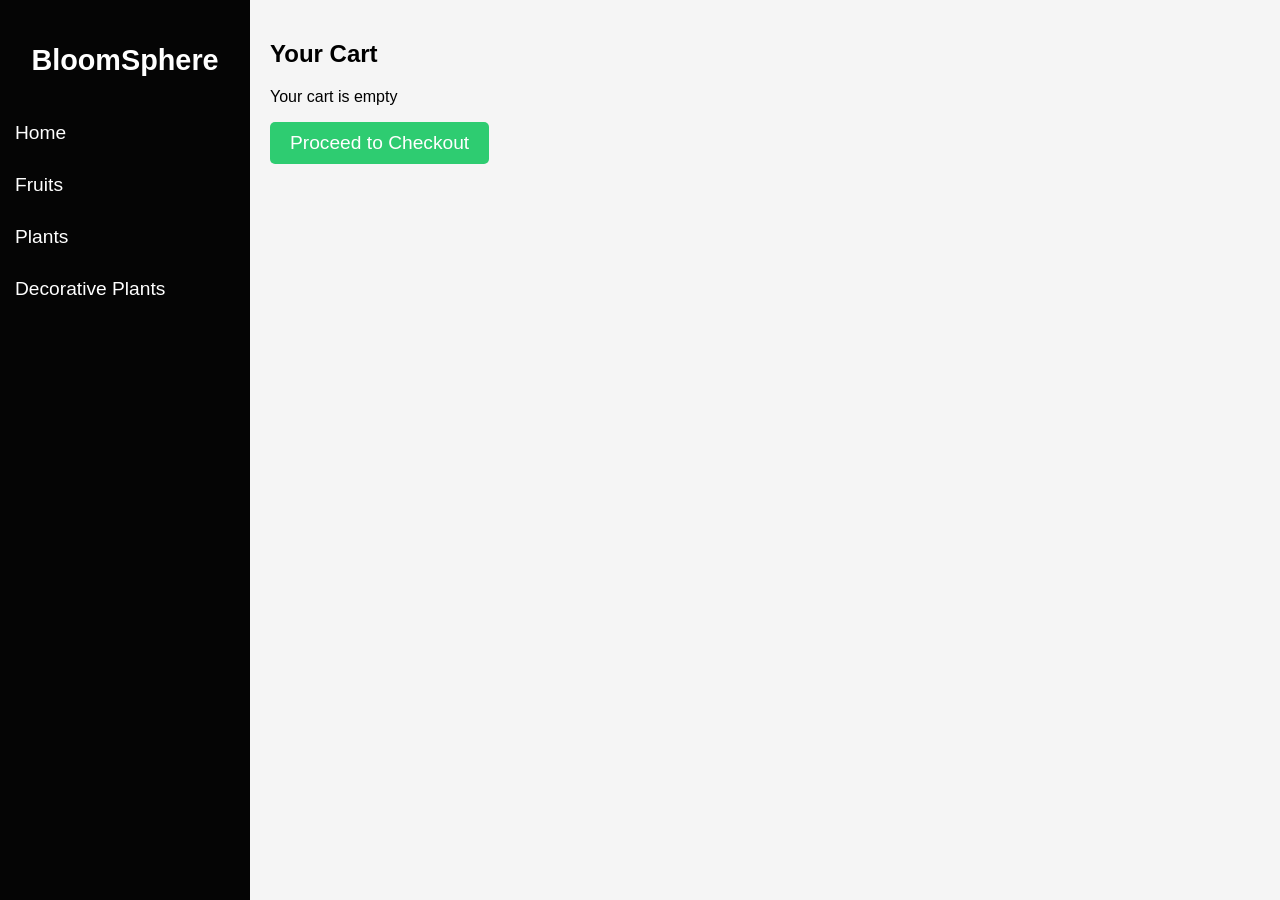
==== cart.html @ 842d1db6 "Add files via upload" ====
<!DOCTYPE html>
<html lang="en">
<head>
    <meta charset="UTF-8">
    <meta name="viewport" content="width=device-width, initial-scale=1.0">
    <title>Cart - BloomSphere</title>
    <link rel="stylesheet" href="styles.css">
</head>
<body>
    <!-- Sidebar Navigation -->
    <div class="sidebar">
        <h2>BloomSphere</h2>
        <ul>
            <li><a href="index.html">Home</a></li>
            <li><a href="#fruits">Fruits</a></li>
            <li><a href="#plants">Plants</a></li>
            <li><a href="#decorative">Decorative Plants</a></li>
        </ul>
    </div>

    <!-- Cart Section -->
    <div class="cart-container">
        <h2>Your Cart</h2>
        <div class="cart-items">
            <!-- Dynamically added cart items will go here -->
        </div>
        <button class="checkout-btn">Proceed to Checkout</button>
    </div>

    <script src="script.js"></script>
</body>
</html>
---- styles.css ----
/* General Body Styling */
body {
    font-family: 'Poppins', sans-serif;
    margin: 0;
    padding: 0;
    background-color: #f5f5f5;
}

/* Hero Section */
.hero {
    height: 50vh; 
    background-image: url('https://imgs.search.brave.com/NqnoXsgQ7cemlaLBixF31VhNWuTI7LDSzfapjHHQGGA/rs:fit:860:0:0:0/g:ce/aHR0cHM6Ly90NC5m/dGNkbi5uZXQvanBn/LzA5LzMwLzk0LzA3/LzM2MF9GXzkzMDk0/MDcwNl9BU2M4bnRW/ckV4Q2JPeGNRdWFJ/YldZa1BNQ2lvbXNQ/ay5qcGc');
    background-size: cover;
    background-position: center;
    display: flex;
    flex-direction: column;
    justify-content: center;
    align-items: center; 
    text-align: center;
}

/* Frosted Glass Effect */
.title, .punchline {
    background: rgba(0, 0, 0, 0.3); /* Light transparent */
    color: white;
    padding: 15px 30px;
    border-radius: 12px;
    backdrop-filter: blur(8px); /* The magic: blur background */
    -webkit-backdrop-filter: blur(8px); /* For Safari */
    border: 1px solid rgba(255, 255, 255, 0.3);
    box-shadow: 0 4px 15px rgba(0, 0, 0, 0.3);
    display: inline-block;
    margin: 10px 0;
}

.title {
    font-family: cursive;
    font-size: 4em;
}

.punchline {
    font-family: 'cursive', serif;
    font-size: 2.3em;
}

/* Sidebar Navigation */
.sidebar {
    position: fixed;
    width: 250px;
    height: 100%;
    background: #050505;
    color: white;
    padding-top: 20px;
}

.sidebar h2 {
    text-align: center;
    font-size: 1.8em;
    margin-bottom: 30px;
}

.sidebar ul {
    list-style: none;
    padding: 0;
}

.sidebar ul li {
    padding: 15px;
    text-align: left;
}

.sidebar ul li a {
    text-decoration: none;
    color: white;
    font-size: 1.2em;
    display: flex;
    align-items: center;
}

/* Search Box */
.search-container {
    margin-left: 250px;
    padding: 10px;
    text-align: center;
}

#search-box {
    width: 45%;
    padding: 15px;
    border: 3px solid #2c3e50;
    border-radius: 15px;
}

button {
    background: #2ecc71;
    color: white;
    padding: 8px;
    border: none;
    border-radius: 5px;
    cursor: pointer;
    transition: 0.3s;
}

button:hover {
    background: #27ae60;
}

/* Product Categories */
.product-category {
    margin-left: 250px;
    padding: 20px;
}

.products {
    display: flex;
    gap: 20px;
    flex-wrap: wrap;
    justify-content: center;
}

.product {
    background: white;
    padding: 15px;
    border-radius: 10px;
    transition: 0.3s ease-in-out;
    box-shadow: 2px 2px 10px rgba(0, 0, 0, 0.1);
    width: 200px;
    text-align: center;
}

.product img {
    max-width: 100%;
    height: 150px;
    border-radius: 8px;
    object-fit: cover;
}

.product:hover {
    transform: scale(1.05);
}

/* Cart & Checkout */
.cart-container {
    margin-left: 250px;
    padding: 20px;
}

.checkout-btn {
    background-color: #2ecc71;
    color: white;
    padding: 10px 20px;
    border: none;
    border-radius: 5px;
    cursor: pointer;
    font-size: 1.2em;
}

.checkout-btn:hover {
    background-color: #27ae60;
}
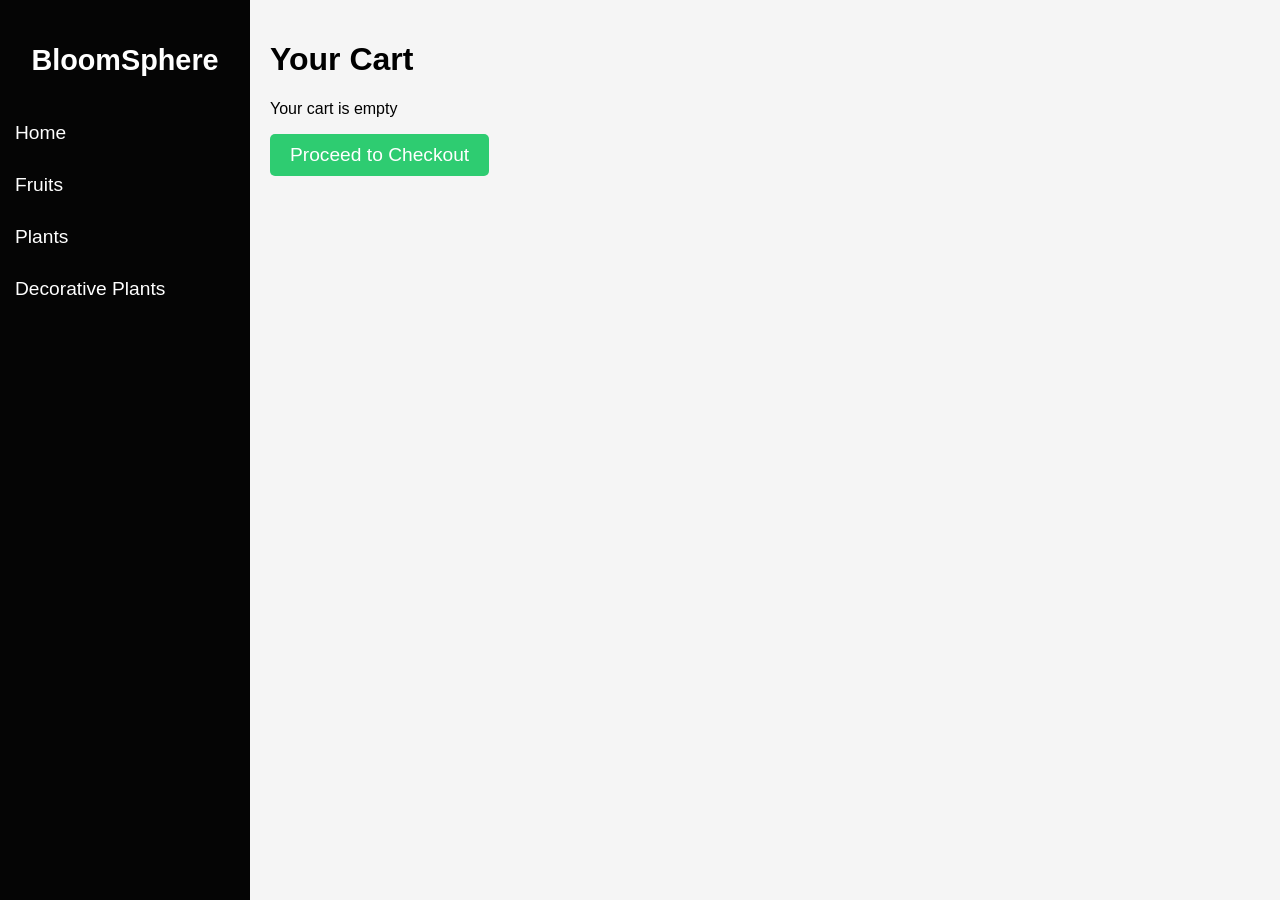
==== commit 4c16d4b5: "Refactor cart.html for semantic structure and accessibility Updated the structure of the cart page t" ====
--- a/cart.html
+++ b/cart.html
@@ -7,26 +7,36 @@
     <link rel="stylesheet" href="styles.css">
 </head>
 <body>
+
     <!-- Sidebar Navigation -->
-    <div class="sidebar">
+    <nav class="sidebar" aria-label="Main Navigation">
         <h2>BloomSphere</h2>
         <ul>
             <li><a href="index.html">Home</a></li>
-            <li><a href="#fruits">Fruits</a></li>
-            <li><a href="#plants">Plants</a></li>
-            <li><a href="#decorative">Decorative Plants</a></li>
+            <li><a href="index.html#fruits">Fruits</a></li>
+            <li><a href="index.html#plants">Plants</a></li>
+            <li><a href="index.html#decorative">Decorative Plants</a></li>
         </ul>
-    </div>
+    </nav>
 
-    <!-- Cart Section -->
-    <div class="cart-container">
-        <h2>Your Cart</h2>
-        <div class="cart-items">
+    <!-- Main Cart Section -->
+    <main class="cart-container">
+        <header>
+            <h1>Your Cart</h1>
+        </header>
+
+        <section class="cart-items" aria-live="polite">
             <!-- Dynamically added cart items will go here -->
-        </div>
-        <button class="checkout-btn">Proceed to Checkout</button>
-    </div>
+        </section>
+
+        <footer class="cart-footer">
+            <button class="checkout-btn" type="button">
+                Proceed to Checkout
+            </button>
+        </footer>
+    </main>
 
     <script src="script.js"></script>
+
 </body>
 </html>
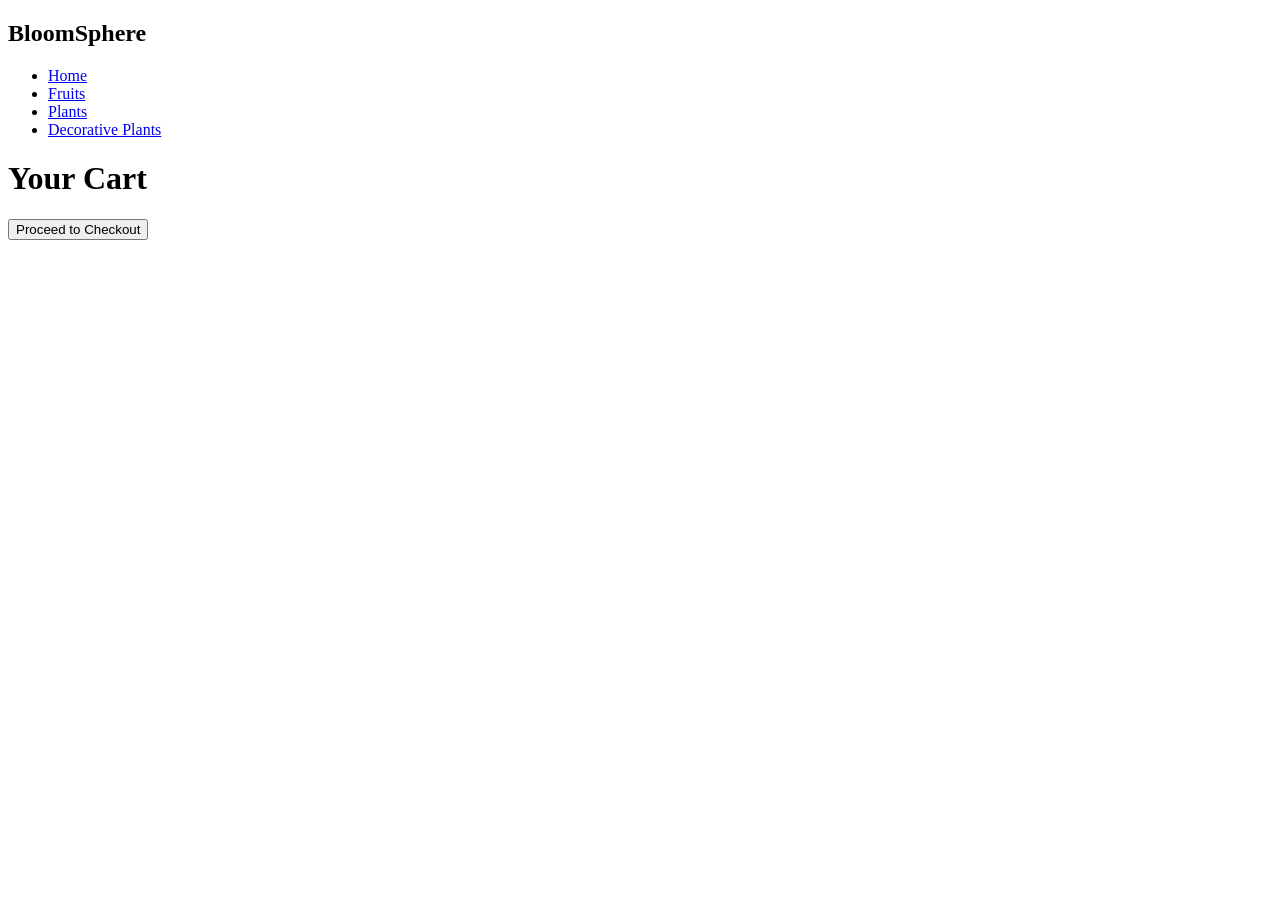
==== commit f2f666d2: "Update cart.html" ====
--- a/cart.html
+++ b/cart.html
@@ -40,3 +40,4 @@
 
 </body>
 </html>
+
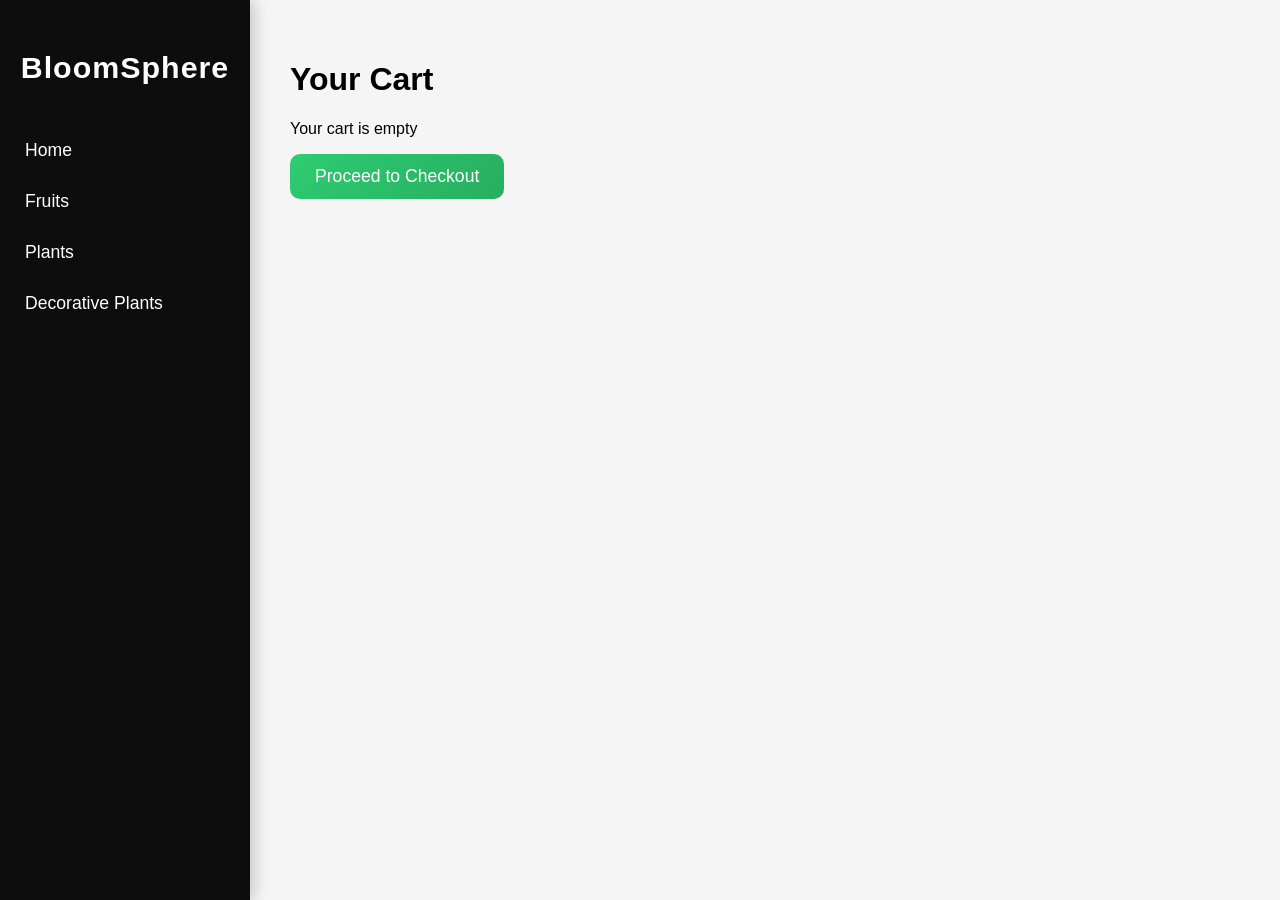
==== commit 5991743f: "Update stylesheet and script paths in cart.html" ====
--- a/cart.html
+++ b/cart.html
@@ -4,7 +4,7 @@
     <meta charset="UTF-8">
     <meta name="viewport" content="width=device-width, initial-scale=1.0">
     <title>Cart - BloomSphere</title>
-    <link rel="stylesheet" href="styles.css">
+    <link rel="stylesheet" href="css/styles.css">
 </head>
 <body>
 
@@ -36,8 +36,9 @@
         </footer>
     </main>
 
-    <script src="script.js"></script>
+    <script src="js/script.js"></script>
 
 </body>
 </html>
 
+
--- a/css/styles.css
+++ b/css/styles.css
@@ -0,0 +1,242 @@
+
+/* =========================
+   GLOBAL STYLES
+========================= */
+* {
+    box-sizing: border-box;
+}
+
+body {
+    font-family: 'Poppins', sans-serif;
+    margin: 0;
+    padding: 0;
+    background-color: #f5f5f5;
+    scroll-behavior: smooth;
+}
+
+/* =========================
+   SIDEBAR
+========================= */
+.sidebar {
+    position: fixed;
+    width: 250px;
+    height: 100%;
+    background: #0d0d0d;
+    color: white;
+    padding-top: 25px;
+    box-shadow: 4px 0 15px rgba(0, 0, 0, 0.2);
+}
+
+.sidebar h2 {
+    text-align: center;
+    font-size: 1.9em;
+    margin-bottom: 40px;
+    letter-spacing: 1px;
+}
+
+.sidebar ul {
+    list-style: none;
+    padding: 0;
+}
+
+.sidebar ul li {
+    padding: 15px 25px;
+}
+
+.sidebar ul li a {
+    text-decoration: none;
+    color: white;
+    font-size: 1.1em;
+    transition: 0.3s ease;
+}
+
+.sidebar ul li a:hover {
+    color: #2ecc71;
+}
+
+/* =========================
+   HERO SECTION
+========================= */
+.hero {
+    margin-left: 250px;
+    height: 55vh;
+    background-image: url('https://imgs.search.brave.com/NqnoXsgQ7cemlaLBixF31VhNWuTI7LDSzfapjHHQGGA/rs:fit:860:0:0:0/g:ce/aHR0cHM6Ly90NC5m/dGNkbi5uZXQvanBn/LzA5LzMwLzk0LzA3/LzM2MF9GXzkzMDk0/MDcwNl9BU2M4bnRW/ckV4Q2JPeGNRdWFJ/YldZa1BNQ2lvbXNQ/ay5qcGc');
+    background-size: cover;
+    background-position: center;
+    display: flex;
+    flex-direction: column;
+    justify-content: center;
+    align-items: center;
+    text-align: center;  
+}
+
+/* Frosted Glass */
+.title,
+.punchline {
+    background: rgba(0, 0, 0, 0.35);
+    color: white;
+    padding: 15px 35px;
+    border-radius: 15px;
+    backdrop-filter: blur(10px);
+    -webkit-backdrop-filter: blur(10px);
+    border: 1px solid rgba(255, 255, 255, 0.2);
+    box-shadow: 0 8px 20px rgba(0, 0, 0, 0.3);
+    margin: 10px 0;
+}
+
+.title {
+    font-family: cursive;
+    font-size: 3.5em;
+}
+
+.punchline {
+    font-size: 1.8em;
+}
+
+/* =========================
+   SEARCH SECTION
+========================= */
+.search-container {
+    margin-left: 250px;
+    padding: 25px;
+    text-align: center;
+}
+
+#search-box {
+    width: 40%;
+    padding: 12px 20px;
+    border: 2px solid #2c3e50;
+    border-radius: 30px;
+    outline: none;
+    transition: 0.3s;
+}
+
+#search-box:focus {
+    border-color: #2ecc71;
+    box-shadow: 0 0 8px rgba(46, 204, 113, 0.4);
+}
+
+/* =========================
+   BUTTON STYLING
+========================= */
+button {
+    background: linear-gradient(135deg, #2ecc71, #27ae60);
+    color: white;
+    padding: 8px 15px;
+    border: none;
+    border-radius: 8px;
+    cursor: pointer;
+    transition: 0.3s ease;
+    font-weight: 500;
+}
+
+button:hover {
+    transform: translateY(-2px);
+    box-shadow: 0 6px 15px rgba(0, 0, 0, 0.15);
+}
+
+/* =========================
+   PRODUCT SECTION
+========================= */
+.product-category {
+    margin-left: 250px;
+    padding: 30px;
+}
+
+.products {
+    display: flex;
+    gap: 25px;
+    flex-wrap: wrap;
+    justify-content: center;
+}
+
+.product {
+    background: white;
+    padding: 20px;
+    border-radius: 15px;
+    width: 220px;
+    text-align: center;
+    transition: 0.3s ease;
+    box-shadow: 0 6px 18px rgba(0, 0, 0, 0.08);
+}
+
+.product:hover {
+    transform: translateY(-8px);
+    box-shadow: 0 10px 25px rgba(0, 0, 0, 0.15);
+}
+
+.product img {
+    width: 100%;
+    height: 160px;
+    border-radius: 10px;
+    object-fit: cover;
+    margin-bottom: 10px;
+}
+
+/* =========================
+   CART SECTION
+========================= */
+.cart-container {
+    margin-left: 250px;
+    padding: 40px;
+}
+
+.checkout-btn {
+    padding: 12px 25px;
+    font-size: 1.1em;
+    border-radius: 10px;
+}
+
+/* =========================
+   RESPONSIVE DESIGN
+========================= */
+@media (max-width: 900px) {
+
+    .sidebar {
+        width: 200px;
+    }
+
+    .hero,
+    .search-container,
+    .product-category,
+    .cart-container {
+        margin-left: 200px;
+    }
+
+    #search-box {
+        width: 70%;
+    }
+
+    .title {
+        font-size: 2.5em;
+    }
+
+    .punchline {
+        font-size: 1.4em;
+    }
+}
+
+@media (max-width: 600px) {
+
+    .sidebar {
+        position: relative;
+        width: 100%;
+        height: auto;
+    }
+
+    .hero,
+    .search-container,
+    .product-category,
+    .cart-container {
+        margin-left: 0;
+    }
+
+    .products {
+        flex-direction: column;
+        align-items: center;
+    }
+
+    #search-box {
+        width: 90%;
+    }
+}
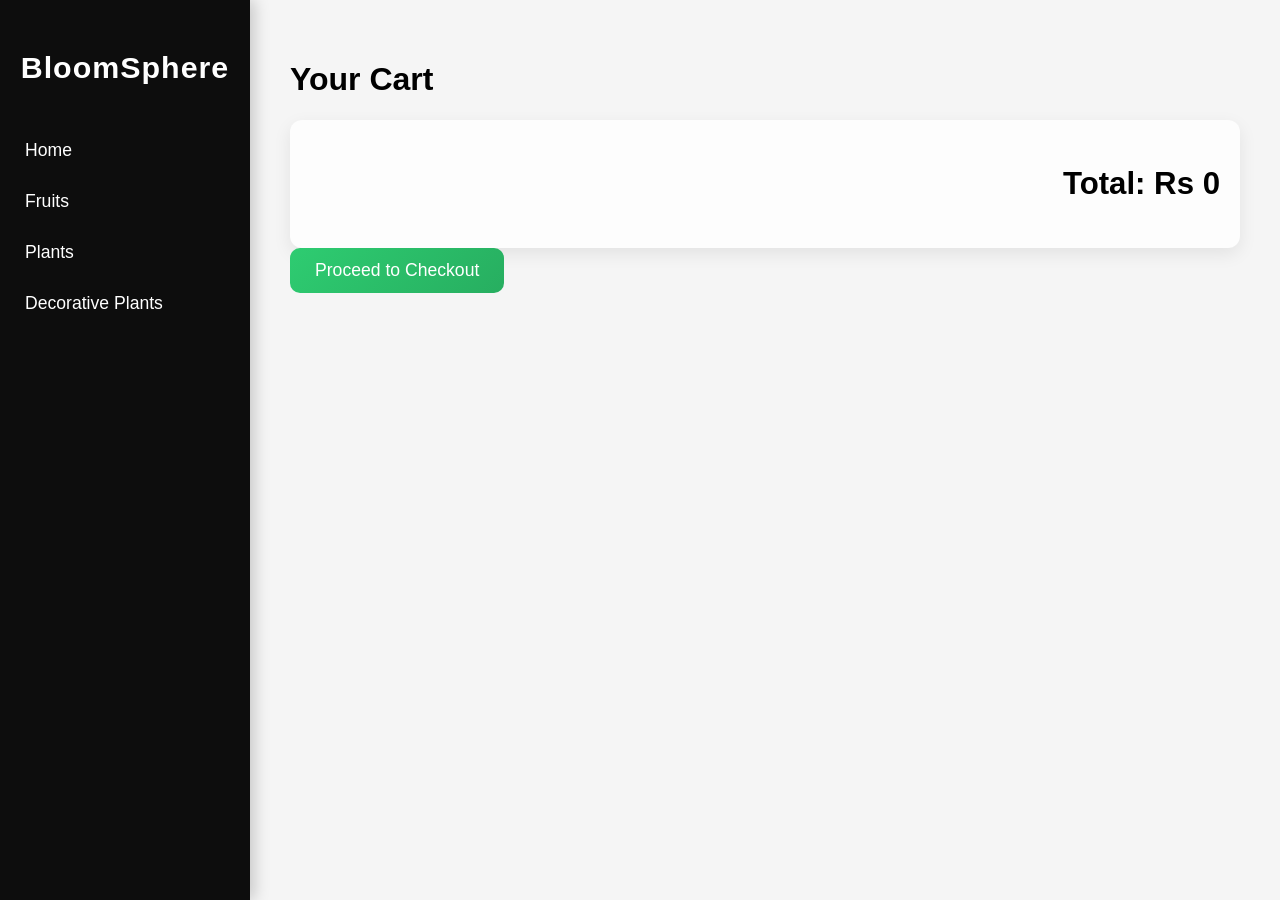
==== commit 7bdeb456: "Update cart.html" ====
--- a/cart.html
+++ b/cart.html
@@ -19,6 +19,7 @@
         </ul>
     </nav>
 
+    
     <!-- Main Cart Section -->
     <main class="cart-container">
         <header>
--- a/css/styles.css
+++ b/css/styles.css
@@ -240,3 +240,149 @@
         width: 90%;
     }
 }
+
+
+/* =========================
+   PAYMENT SECTION
+========================= */
+
+.payment-container {
+    background: white;
+    padding: 35px;
+    border-radius: 15px;
+    max-width: 500px;
+    margin: auto;
+    box-shadow: 0 10px 25px rgba(0, 0, 0, 0.08);
+}
+
+.payment-container h2 {
+    text-align: center;
+    margin-bottom: 25px;
+}
+
+.form-group {
+    margin-bottom: 18px;
+    display: flex;
+    flex-direction: column;
+}
+
+.form-group label {
+    margin-bottom: 6px;
+    font-weight: 500;
+}
+
+.form-group input {
+    padding: 10px;
+    border-radius: 8px;
+    border: 1px solid #ccc;
+    outline: none;
+    transition: 0.3s;
+}
+
+.form-group input:focus {
+    border-color: #2ecc71;
+    box-shadow: 0 0 6px rgba(46, 204, 113, 0.3);
+}
+
+.payment-btn {
+    width: 100%;
+    padding: 12px;
+    font-size: 1em;
+    margin-top: 10px;
+}
+
+/* =========================
+   CART ITEMS STYLING
+========================= */
+
+.cart-items {
+    margin-top: 20px;
+}
+
+.cart-item {
+    background: white;
+    padding: 20px;
+    border-radius: 12px;
+    margin-bottom: 15px;
+    box-shadow: 0 6px 18px rgba(0, 0, 0, 0.08);
+    display: flex;
+    justify-content: space-between;
+    align-items: center;
+    flex-wrap: wrap;
+}
+
+.cart-item h3 {
+    margin: 0;
+}
+
+.cart-item button {
+    background: #e74c3c;
+}
+
+.cart-item button:hover {
+    background: #c0392b;
+}
+
+.total {
+    background: #fdfdfd;
+    padding: 20px;
+    border-radius: 12px;
+    text-align: right;
+    font-size: 1.3em;
+    font-weight: bold;
+    box-shadow: 0 6px 18px rgba(0, 0, 0, 0.08);
+}
+
+/* =========================
+   SMOOTH ANIMATIONS
+========================= */
+
+.product,
+.cart-item,
+.payment-container {
+    transition: transform 0.3s ease, box-shadow 0.3s ease;
+}
+
+.product:hover,
+.cart-item:hover,
+.payment-container:hover {
+    transform: translateY(-5px);
+}
+
+/* =========================
+   SCROLLBAR STYLE (Premium Touch)
+========================= */
+
+::-webkit-scrollbar {
+    width: 8px;
+}
+
+::-webkit-scrollbar-track {
+    background: #f1f1f1;
+}
+
+::-webkit-scrollbar-thumb {
+    background: #2ecc71;
+    border-radius: 10px;
+}
+
+::-webkit-scrollbar-thumb:hover {
+    background: #27ae60;
+}
+
+
+/* =========================
+   PAYMENT MAIN LAYOUT
+========================= */
+
+.payment-main {
+    margin-left: 250px;
+    padding: 40px;
+}
+
+.total-amount {
+    margin-bottom: 20px;
+    font-size: 18px;
+    text-align: center;
+    font-weight: bold;
+}
